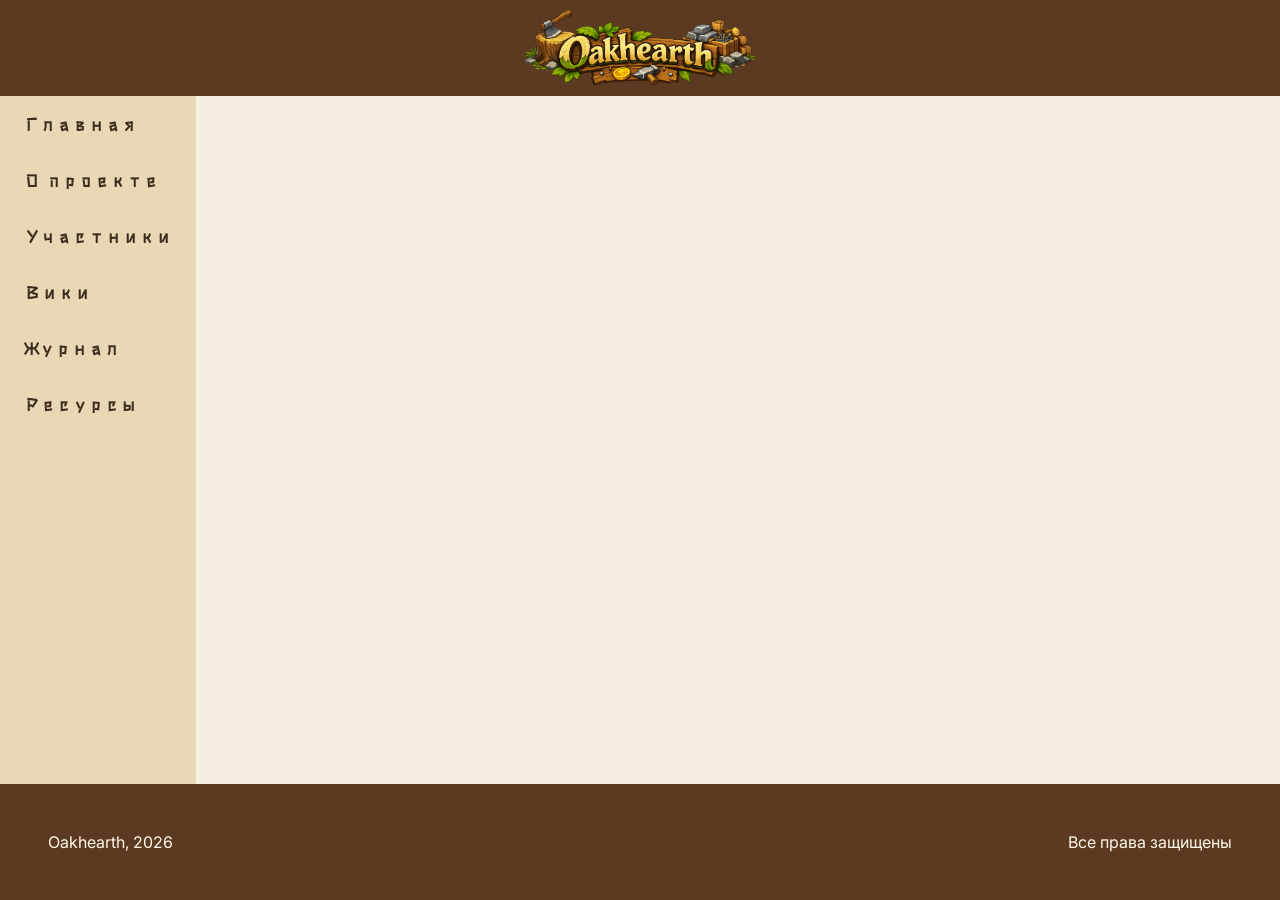
==== site/.tpl.html @ ca657b7e "Add about page" ====
<!DOCTYPE html>
<html lang="ru">

<head>
	<meta charset="UTF-8">
	<meta name="viewport" content="width=device-width, initial-scale=1.0">
	<title>Oakhearth - Главная</title>
	<link rel="stylesheet" href="style.css">
</head>

<body>
	<header>
		<a href="index.html"><img src="res/logo.png" alt="Лого Oakhearth"></a>
	</header>
	<div id="content">
		<nav class="decor">
			<a href="index.html">Главная</a>
			<a href="about.html">О проекте</a>
			<a href="members.html">Участники</a>
			<a href="wiki.html">Вики</a>
			<a href="blog.html">Журнал</a>
			<a href="resources.html">Ресурсы</a>
		</nav>
		<main>
			
		</main>
	</div>
	<footer>
		<p>Oakhearth, 2026</p>
		<p>Все права защищены</p>
	</footer>
</body>

</html>
---- site/style.css ----
@import url('https://fonts.googleapis.com/css2?family=Inter:ital,opsz,wght@0,14..32,100..900;1,14..32,100..900&display=swap');
@import url('https://fonts.googleapis.com/css2?family=Stick&display=swap');

:root {
	--bg-main: #F4EFE2;
	--bg-second: #E8D8B5;
	--text-main: #3D2C1E;
	--text-light: #FFF8EA;
	--wood: #8B5A2B;
	--wood-dark: #5C3A21;
	--gold: #D9A441;
	--gold-dark: #B67E22;
	--leaf: #5E8C31;
	--leaf-dark: #3F6620;
	--metal: #8C929A;
	--border: #B88A54;

	font-family: "Inter", sans-serif;
	font-optical-sizing: auto;
	font-weight: 400;
	font-style: normal;
}

* {
	box-sizing: border-box;
}

body, div, p {
	margin: 0;
	padding: 0;
}

h1, h2, h3, h4, h5, h6 {
	font-family: "Stick", sans-serif;
}

html {
	background-color: var(--bg-main);
	color: var(--text-main);
	height: 100%;
}

body {
	height: 100%;
	display: flex;
	flex-direction: column;
}

.decor {
	font-family: "Stick", sans-serif;
}

header {
	background-color: var(--wood-dark);
	padding: 0.5rem;
}

header img {
	display: block;
	margin: auto;
	/* width: 30%; */
	height: 5rem;
}

#content {
	flex: 1;
	display: flex;
	flex-direction: row;
}

nav {
	background-color: var(--bg-second);
	/* padding: 1rem; */
}

nav a {
	display: block;
	color: var(--text-main);
	font-weight: 700;
	text-decoration: none;
	padding: 1rem 1.5rem;
	transition: .3s;
}

nav a:hover {
	background-color: #0000000F;
	transition: .3s;
}

main {
	padding: 3rem;
	text-align: justify;
}

main p {
	margin-top: 1.5rem;
}

li {
	margin-top: .5rem;
}

footer {
	background-color: var(--wood-dark);
	color: var(--text-light);
	padding: 3rem;
	display: flex;
	flex-direction: row;
	justify-content: space-between;
	width: 100%
}
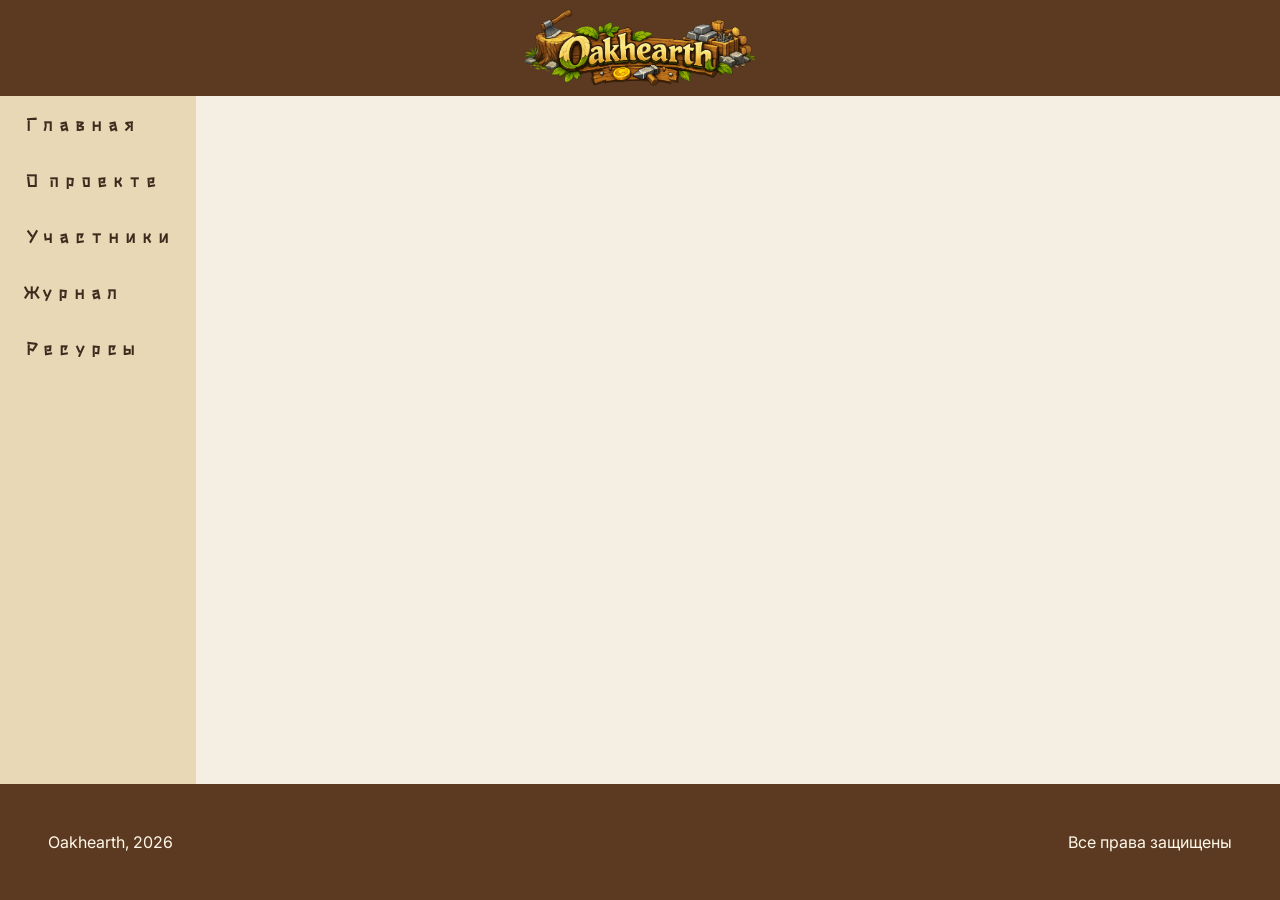
==== commit bcf377d2: "Remove missing link" ====
--- a/site/.tpl.html
+++ b/site/.tpl.html
@@ -17,7 +17,6 @@
 			<a href="index.html">Главная</a>
 			<a href="about.html">О проекте</a>
 			<a href="members.html">Участники</a>
-			<a href="wiki.html">Вики</a>
 			<a href="blog.html">Журнал</a>
 			<a href="resources.html">Ресурсы</a>
 		</nav>
--- a/site/style.css
+++ b/site/style.css
@@ -50,6 +50,12 @@
 	font-family: "Stick", sans-serif;
 }
 
+main a {
+	font-family: "Stick", sans-serif;
+	font-weight: 600;
+	color: var(--text-main);
+}
+
 header {
 	background-color: var(--wood-dark);
 	padding: 0.5rem;
@@ -90,14 +96,47 @@
 main {
 	padding: 3rem;
 	text-align: justify;
+	max-width: 100ch;
+	margin: 0 auto;
 }
 
 main p {
 	margin-top: 1.5rem;
 }
 
+main img {
+	display: block;
+	text-align: center;
+	max-height: 60ch;
+	margin: 0 auto
+}
+
 li {
 	margin-top: .5rem;
+}
+
+.blog {
+	display: flex;
+	flex-direction: row;
+	background-color: var(--bg-second);
+	padding: 1rem;
+	margin-bottom: 2rem;
+}
+
+.blog img {
+	display: block;
+	width: 30%;
+	align-self: flex-start;
+	margin-right: 2rem;
+}
+
+.blog h3 {
+	color: var(--leaf-dark);
+	text-align: left;
+}
+
+.blog .info {
+	color: var(--wood);
 }
 
 footer {
